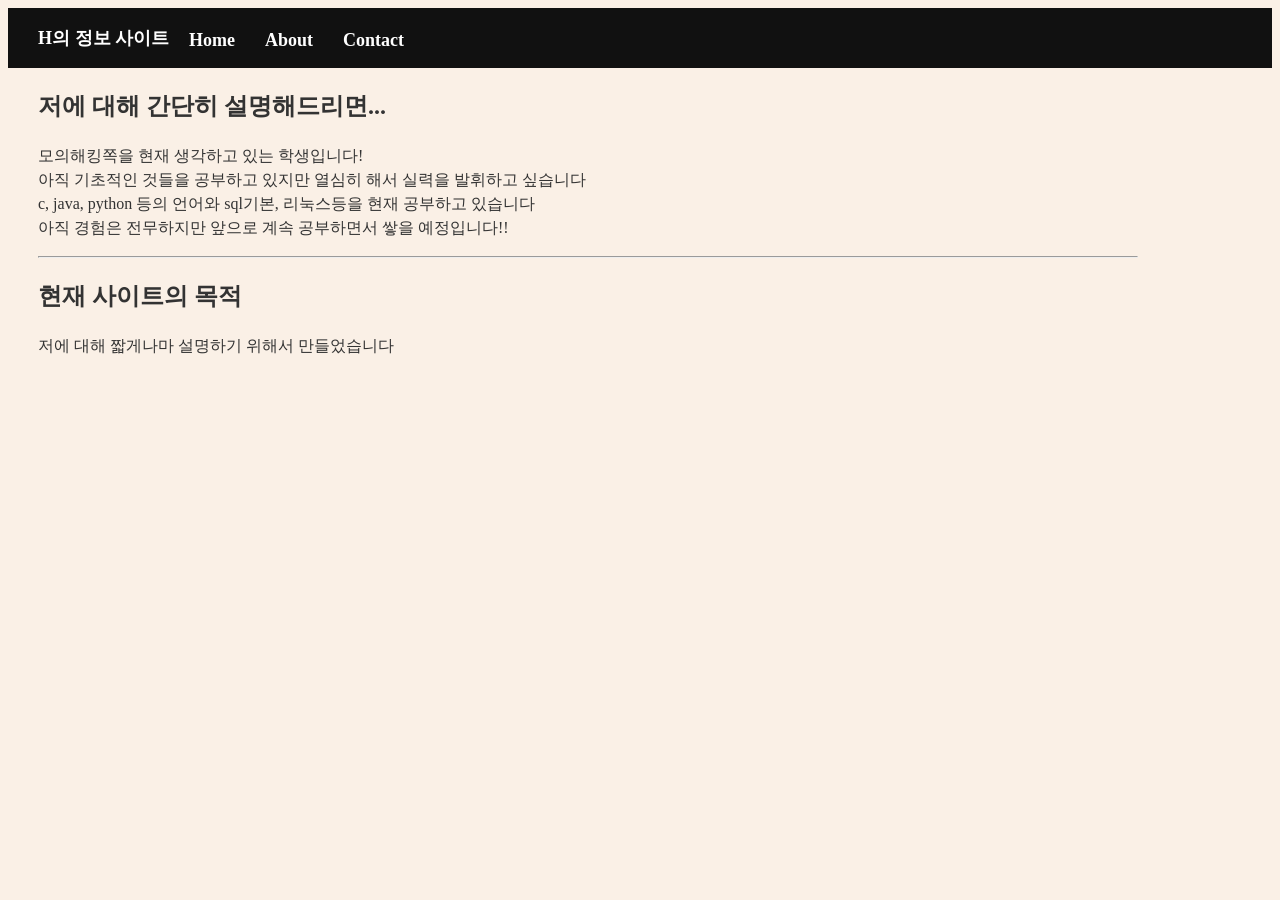
==== HCJ1/about.html @ e57de2c1 "first commit" ====
<!DOCTYPE html>
<html lang="en">
<head>
    <meta charset="UTF-8">
    <meta name="viewport" content="width=device-width, initial-scale=1.0">
    <title>About - WebDemo</title>
    <link rel="stylesheet" href="style.css">
</head>
<body>

    <nav class="navbar">
        <div class="container">
            <div class="logo">
                <a href="index.html">H의 정보 사이트</a>
            <ul class="nav">
                <li><a href="index.html">Home</a></li>
                <li><a href="about.html">About</a></li>
                <li><a href="contact.html">Contact</a></li>
            </ul>
        </div>
    </nav>

    <section class="main">
        <div class="container">

            <h1>저에 대해 간단히 설명해드리면...</h1>

            <p>
                모의해킹쪽을 현재 생각하고 있는 학생입니다!<br>
                아직 기초적인 것들을 공부하고 있지만 열심히 해서 실력을 발휘하고 싶습니다<br>
                c, java, python 등의 언어와 sql기본, 리눅스등을 현재 공부하고 있습니다<br>
                아직 경험은 전무하지만 앞으로 계속 공부하면서 쌓을 예정입니다!!
            </p>

            <hr>

            <h2>현재 사이트의 목적</h2>
            <p>
                저에 대해 짧게나마 설명하기 위해서 만들었습니다
            </p>
        </div>
    </section>

</body>
</html>
---- HCJ1/style.css ----
body {
    color: #333333;
    background-color: linen;
    font-size: 30;
    line-height: 1.5;
}

ul {
  list-style: none;
  display: flex;
  gap: 10px;
  padding: 0;
}

.logo {
  display: flex;
  align-items: center;
  color: #823438;
}

.logo a {
  text-decoration: none;
  color: #823438;
}

.container {
    max-width: 1100px;
    margin: 0 ; /*auto하면 자동 가운데 정렬*/
    padding: 0 30px;
}

.navbar {
    margin: 0;
    height: 60px;
    display: flex;
    justify-content: space-between;
    background-color: #111;
}

.navbar .container { /*WebDemo부분 왼오가운데 정렬 위치 */
    display: flex;
    flex-direction: row;
    justify-content: flex-start;
    align-items: center;
    height: 60px;
}

.navbar ul {
    display: flex;
    flex-direction: row;
}

.navbar ul li{
    margin-left: 20px;
}

.navbar a {
    color: white;
    text-decoration: none;
    font-size: 18px;
    font-weight: bold;
}
.navbar .logo {
    font-size: x-large;
    font-weight: bolder;
    color: #823438;
}

button {
    padding: 5px 10px;
    margin: 5px;
    font-size: large;
    font-weight: bold;
    background-color: lightgray;
    border-width: 2px;
    border-radius: 5px;
    user-select: none;
    -webkit-user-select: none; 
    -moz-user-select: none;    
    -ms-user-select: none;
}

.btn {
  display: inline-block;
  padding: 10px 20px;
  background-color: #444;
  color: white;
  text-decoration: none;
  border-radius: 8px;
}
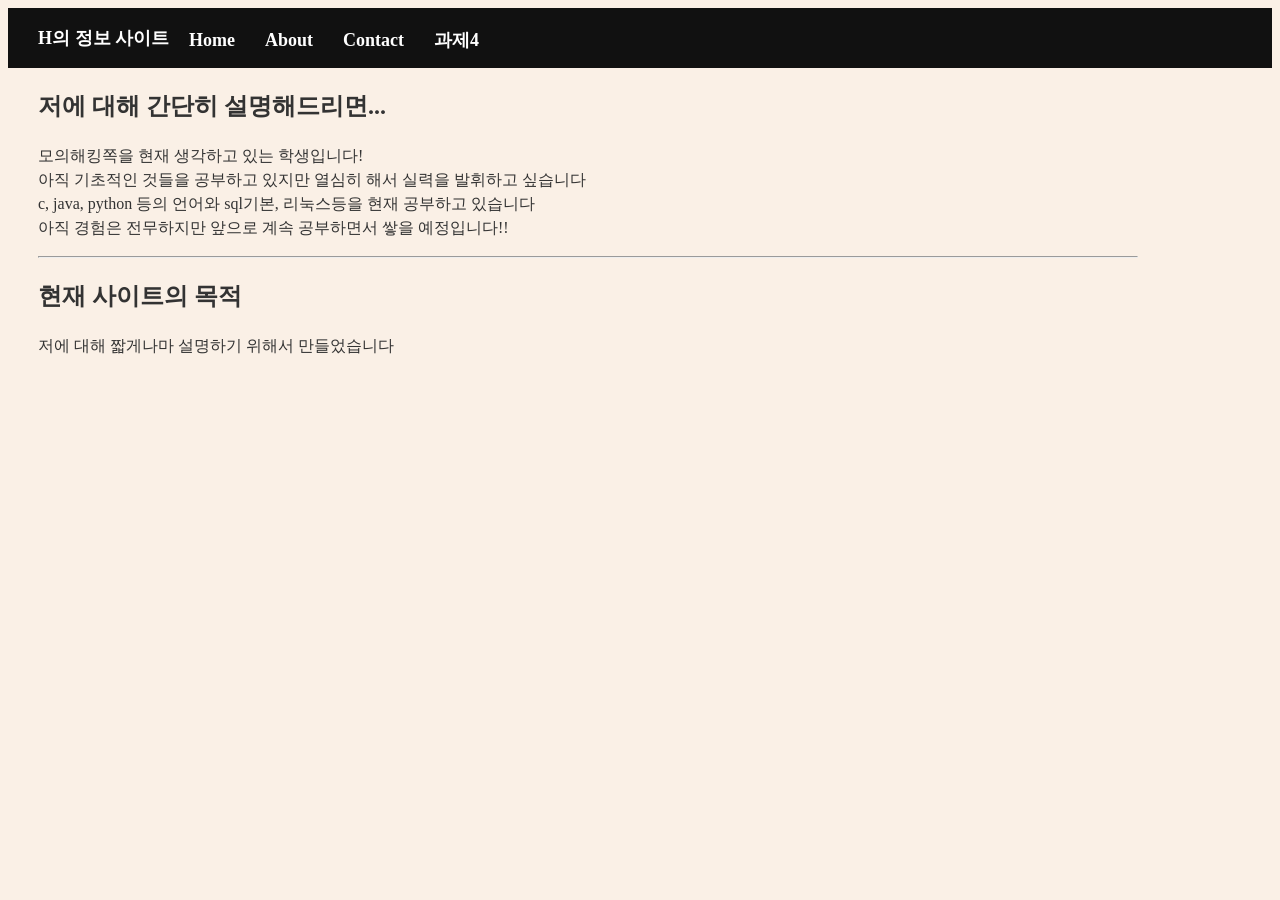
==== commit ada0d16a: "first commit" ====
--- a/HCJ1/about.html
+++ b/HCJ1/about.html
@@ -16,6 +16,7 @@
                 <li><a href="index.html">Home</a></li>
                 <li><a href="about.html">About</a></li>
                 <li><a href="contact.html">Contact</a></li>
+                <li><a href="more.html">과제4</a></li>
             </ul>
         </div>
     </nav>
